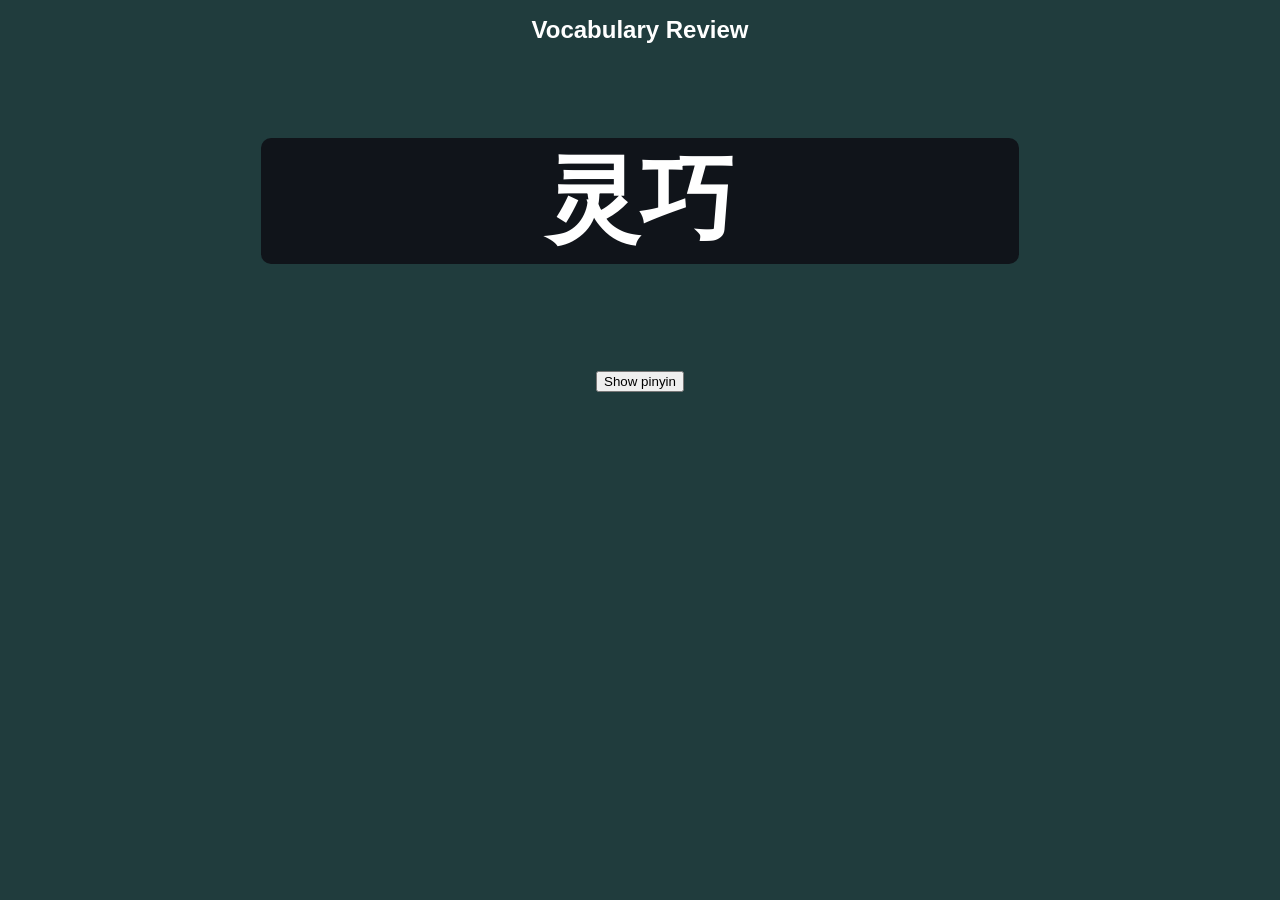
==== index.html @ 92949652 "Add files via upload" ====
<!DOCTYPE html>
<html lang="en">
    <head>
        <meta charset="UTF-8">
        <meta http-equiv="X-UA-Compatible" content="IE=edge">
        <meta name="viewport" content="width=device-width, initial-scale=1.0">
        <title>Flash Cards</title>
        <link href="style.css" rel="stylesheet" type="text/css">
    </head>
    <body onload="getRandomWord()" onload="hidebuttons()">
        <h1 class="Title">Vocabulary Review</h1>
 
        <div>
            <h3 class="term">Term</h3>
        </div>
 
        <div>
            <h3 class="pinyin">Pinyin</h3>
        </div>

        <div>
            <h3 class="english">Definition</h3>
        </div>


<div class="pinyinButton">
    <button class="pinyinbutton">Show pinyin</button>
</div>

<div class="definitionButton">
    <button class="definitionButton">Show definition</button>
</div>

<div class="nextButton">
    <button class="nextButton">Next word</button>
</div>


<script>
    var vocab = [
    {"Chinese":"题写","Pinyin":"tíxiě","English":"Inscribe"},
{"Chinese":"树丛","Pinyin":"shùcóng","English":"Grove"},
{"Chinese":"甜润","Pinyin":"tiánrùn","English":"Sweet and pleasant"},
{"Chinese":"项圈","Pinyin":"xiàngquān","English":"Collar"},
{"Chinese":"犄角","Pinyin":"jījiǎo","English":"Horns (of a bull, ox, rhino, etc.)"},
{"Chinese":"一拥而上","Pinyin":"yīyōng érshàng","English":"Rush up in a crowd"},
{"Chinese":"灵巧","Pinyin":"língqiǎo","English":"Dexterous"},
{"Chinese":"浅薄","Pinyin":"qiǎnbó","English":"Shallow"},
{"Chinese":"蹦跳","Pinyin":"bèngtiào","English":"To skip"},
{"Chinese":"众目睽睽","Pinyin":"zhòngmù kuíkuí","English":"In front of the staring eyes of the masses"},
{"Chinese":"事实所迫","Pinyin":"shìshí suǒpò","English":"Forced to do sth (bad) by the stress of one’s circumstances"},
{"Chinese":"分庭抗礼","Pinyin":"fēntíng kuànglǐ","English":"To stand up to sb as an equal"},
{"Chinese":"剧集","Pinyin":"jùjí","English":"TV series╱episode"},
{"Chinese":"剧评","Pinyin":"jùpíng","English":"Review of a play, opera, movie, or TV show"},
{"Chinese":"山海经","Pinyin":"shānhǎijīng","English":"Classic of Mountain and Sea, about geography, mythology, witchcraft, etc"},
{"Chinese":"金刚","Pinyin":"jīngāng","English":"Diamond╱guardian deity (in Buddhist iconography)"},
{"Chinese":"同人","Pinyin":"tóngrén","English":"Co-worker╱colleague╱pop culture enthusiasts who create fan fiction etc"},
{"Chinese":"哭笑不得","Pinyin":"kūxiào bùdé","English":"Not to know whether to laugh or cry╱both funny and embarrassing"},
{"Chinese":"奥威尔","Pinyin":"àowēiěr","English":"George Orwell (1903-1950), British novelist"},
{"Chinese":"转圈","Pinyin":"zhuànquān","English":"To rotate╱twirl╱run around╱encircle╱rotation╱beat about the bush"},
{"Chinese":"汪汪","Pinyin":"wāngwāng","English":"Gleaming with tears╱woof woof (of a dog)╱(of water) broad and deep"},
{"Chinese":"说来话长","Pinyin":"shuōlái huàcháng","English":"It's a long story╱complicated and not easy to express succinctly"},
{"Chinese":"卖场","Pinyin":"màichǎng","English":"Market╱store╱mall (usually of a particular product, i.e. furniture)"},
{"Chinese":"势不两立","Pinyin":"shìbù liǎnglì","English":"The two cannot exist together╱irreconcilable differences╱incompatible"},
{"Chinese":"豆蔻","Pinyin":"dòukòu","English":"Cardamom╱fig. a girl's teenage years╱maidenhood╱a budding beauty"},
{"Chinese":"偏科","Pinyin":"piānkē","English":"To overemphasize a topic╱overdoing it╱to go overboard"},
{"Chinese":"扭扭捏捏","Pinyin":"niǔniǔ niēniē","English":"Affecting shyness or embarrassment╱coy╱mincing (walk, speech, etc)"},
{"Chinese":"新官上任三把火","Pinyin":"xīnguān shàngrèn sānbǎhuǒ","English":"(of a newly appointed official) to make bold changes on assuming office"},
{"Chinese":"苦大仇深","Pinyin":"kǔdà chóushēn","English":"Great bitterness, deep hatred╱deeply ingrained long-standing resentment"},
{"Chinese":"下风","Pinyin":"xiàfēng","English":"Leeward╱downwind╱disadvantageous position╱concede an argument"},
{"Chinese":"成家立业","Pinyin":"chéngjiā lìyè","English":"To get married and start a career╱to settle down╱to establish oneself"},
{"Chinese":"白芷","Pinyin":"báizhǐ","English":"Dahurian angelica╱root of Dahurian angelica (used in TCM)"},
{"Chinese":"富士康","Pinyin":"fùshìkāng","English":"Foxconn Technology Group╱abbr. of 富士康科技集团"},
{"Chinese":"心领神会","Pinyin":"xīnlǐng shénhuì","English":"To understand tacitly╱to know intuitively╱to understand thoroughly"},
{"Chinese":"嘎嘎","Pinyin":"gāgā","English":"(onom.) quack╱honk╱(northern dialect) very"},
{"Chinese":"褪","Pinyin":"tuì","English":"To take off (clothes)╱to shed feathers╱(of color) to fade╱to discolor"},
{"Chinese":"大功告成","Pinyin":"dàgōng gàochéng","English":"Successfully accomplished (project or goal)╱to be highly successful"},
{"Chinese":"脱离苦海","Pinyin":"tuōlí kǔhǎi","English":"To escape from the abyss of suffering╱to shed off a wretched plight"},
{"Chinese":"壮举","Pinyin":"zhuàngjǔ","English":"Magnificent feat╱impressive feat╱heroic undertaking╱heroic attempt"},
{"Chinese":"阳光普照","Pinyin":"yángguāng pǔzhào","English":"(idiom) sunlight shines over all things╱drenched in sunlight"},
{"Chinese":"将帅","Pinyin":"jiàngshuài","English":"Commander-in-chief, the equivalent of king in Chinese chess"},
{"Chinese":"箴言","Pinyin":"zhēnyán","English":"Admonition╱exhortation╱dictum╱the biblical Book of Proverbs"},
{"Chinese":"汹涌","Pinyin":"xiōngyǒng","English":"To surge up violently (of ocean, river, lake etc)╱turbulent"},
{"Chinese":"妒忌","Pinyin":"dùjì","English":"To be jealous of (sb's achievements etc)╱to be envious╱envy"},
{"Chinese":"物是人非","Pinyin":"wùshì rénfēi","English":"Things have remained the same, but people have changed"},
{"Chinese":"合掌","Pinyin":"hézhǎng","English":"To clasp hands╱to put one's palms together (in prayer)"},
{"Chinese":"砂仁","Pinyin":"shārén","English":"Amomom (fructus Amomi), plant used in Chinese medicine"},
{"Chinese":"劈开","Pinyin":"pīkāi","English":"To cleave╱to split open╱to spread open (fingers, legs)"},
{"Chinese":"高歌猛进","Pinyin":"gāogē měngjìn","English":"To advance singing loudly (idiom)╱triumphant progress"},
{"Chinese":"坚韧不拔","Pinyin":"jiānrèn bùbá","English":"Firm and indomitable (idiom)╱tenacious and unyielding"},
{"Chinese":"失言","Pinyin":"shīyán","English":"Slip of the tongue╱indiscretion╱to blurt out a secret"},
{"Chinese":"尾随","Pinyin":"wěisuí","English":"To tail behind╱to tag along╱to follow on the heels of"},
{"Chinese":"接客","Pinyin":"jiēkè","English":"To receive guests╱to receive patrons (of prostitutes)"},
{"Chinese":"颁","Pinyin":"bān","English":"To promulgate╱to send out╱to issue╱to grant or confer"},
{"Chinese":"开发商","Pinyin":"kāifāshāng","English":"Developer (of real estate, a commercial product etc)"},
{"Chinese":"慧眼","Pinyin":"huìyǎn","English":"An all-seeing mind╱mental perception╱insight╱acumen"},
{"Chinese":"糊口","Pinyin":"húkǒu","English":"To scrape a meager living╱to get by with difficulty"},
{"Chinese":"冉冉","Pinyin":"rǎnrǎn","English":"Gradually╱slowly╱softly drooping (branches, hair)"},
{"Chinese":"烩饭","Pinyin":"huìfàn","English":"Rice in gravy, typically with meat and vegetables"},
{"Chinese":"断送","Pinyin":"duànsòng","English":"To forfeit (future profit, one's life etc)╱ruined"},
{"Chinese":"炼乳","Pinyin":"liànrǔ","English":"To condense milk (by evaporation)╱condensed milk"},
{"Chinese":"黄土","Pinyin":"huángtǔ","English":"Loess (yellow sandy soil typical of north China)"},
{"Chinese":"广义相对论","Pinyin":"guǎngyì xiāngduìlùn","English":"General relativity╱Einstein's theory of gravity"},
{"Chinese":"违法乱纪","Pinyin":"wéifǎ luànjì","English":"To break the law and violate discipline (idiom)"},
{"Chinese":"通缉令","Pinyin":"tōngjīlìng","English":"Order for arrest╱wanted circular╱wanted poster"},
{"Chinese":"年前","Pinyin":"niánqián","English":"Before the end of the year╱before the new year"},
{"Chinese":"等闲","Pinyin":"děngxián","English":"Ordinary╱common╱unimportant╱idly╱for no reason"},
{"Chinese":"七龙珠","Pinyin":"qīlóngzhū","English":"Dragon Ball, Japanese manga and anime series"},
{"Chinese":"刮蹭","Pinyin":"guācèng","English":"To scrape one's car against sth╱to sideswipe"},
{"Chinese":"无私","Pinyin":"wúsī","English":"Selfless╱unselfish╱disinterested╱altruistic"},
{"Chinese":"前无古人","Pinyin":"qiánwú gǔrén","English":"Unprecedented, without parallel in history"},
{"Chinese":"套用","Pinyin":"tàoyòng","English":"To copy a set pattern mechanically╱to crib"},
{"Chinese":"私利","Pinyin":"sīlì","English":"Personal gain╱(one's own) selfish interest"},
{"Chinese":"播讲","Pinyin":"bōjiǎng","English":"To broadcast a lecture, a book reading etc"},
{"Chinese":"劈啪","Pinyin":"pīpā","English":"(onom.) for crack, slap, clap, clatter etc"},
{"Chinese":"本性","Pinyin":"běnxìng","English":"Natural instincts╱nature╱inherent quality"},
{"Chinese":"四散","Pinyin":"sìsàn","English":"To disperse╱to scatter in all directions"},
{"Chinese":"别说","Pinyin":"biéshuō","English":"Don’t talk╱to say nothing of, let alone"},
{"Chinese":"伤透","Pinyin":"shāngtòu","English":"To break (sb's heart)╱to cause grief to"},
{"Chinese":"发怵","Pinyin":"fāchù","English":"To feel terrified╱to grow apprehensive"},
{"Chinese":"鸣","Pinyin":"míng","English":"To cry (of birds, animals and insects)"},
{"Chinese":"骚动","Pinyin":"sāodòng","English":"Disturbance╱uproar╱to become restless"},
{"Chinese":"灼","Pinyin":"zhuó","English":"Luminous╱burning╱to burn╱to cauterize"},
{"Chinese":"据为己有","Pinyin":"jùwéi jǐyǒu","English":"To take for one's own╱to expropriate"},
{"Chinese":"草果","Pinyin":"cǎoguǒ","English":"Black cardamom╱(dialect) strawberry"},
{"Chinese":"扣环","Pinyin":"kòuhuán","English":"Ring fastener╱buckle╱retainer strap"},
{"Chinese":"流水线","Pinyin":"liúshuǐxiàn","English":"Assembly line╱(computing) pipeline"},
{"Chinese":"迷迭香","Pinyin":"mídiéxiāng","English":"Rosemary (Rosmarinus officinalis)"},
{"Chinese":"停电","Pinyin":"tíngdiàn","English":"To have a power failure╱power cut"},
{"Chinese":"风凉话","Pinyin":"fēngliánghuà","English":"Sneering╱sarcasm╱cynical remarks"},
{"Chinese":"病患","Pinyin":"bìnghuàn","English":"Illness╱disease╱patient╱sufferer"},
{"Chinese":"喋喋不休","Pinyin":"diédié bùxiū","English":"To chatter or jabber on and on"},
{"Chinese":"到头来","Pinyin":"dàotóulái","English":"In the end╱finally╱as a result"},
{"Chinese":"蓄意","Pinyin":"xùyì","English":"Deliberate╱premeditated╱malice"},
{"Chinese":"不分昼夜","Pinyin":"bùfēn zhòuyè","English":"Day and night╱round-the-clock"},
{"Chinese":"细毛","Pinyin":"xìmáo","English":"Fuzz╱fine fur (of marten etc)"},
{"Chinese":"足底筋膜炎","Pinyin":"zúdǐ jīnmóyán","English":"Plantar fasciitis (medicine)"},
{"Chinese":"要领","Pinyin":"yàolǐng","English":"Main aspects╱essentials╱gist"},
{"Chinese":"账面","Pinyin":"zhàngmiàn","English":"An item in accounts╱an entry"},
{"Chinese":"洁白","Pinyin":"jiébái","English":"Spotlessly white╱pure white"}
]; 

let listlength = Object.keys(vocab).length
let theword = Math.floor(Math.random() * listlength)

const term = document.querySelector('.term');
const pinyin = document.querySelector('.pinyin');
const english = document.querySelector('.english')
const pinyinButton = document.querySelector('.pinyinButton')
const definitionButton = document.querySelector('.definitionButton')
const nextButton = document.querySelector('.nextButton')

 
function getRandomWord() {
    let listlength = Object.keys(vocab).length
    let theword = Math.floor(Math.random() * listlength)
    term.innerHTML = `<h3>${vocab[theword].Chinese}</h3>`;
    pinyin.innerHTML = `<h3>${vocab[theword].Pinyin}</h3>`;
    english.innerHTML = `<h3>${vocab[theword].English}</h3>`;
    pinyin.style.visibility='hidden';
    english.style.visibility='hidden';
    definitionButton.style.display='none';
    nextButton.style.display='none';


setTimeout(function() {/*code*/}, 1000);

}

pinyinButton.addEventListener('click', function() {
    pinyin.style.visibility = 'visible';
    pinyinButton.style.display='none'
    definitionButton.style.display='block';
})
 
definitionButton.addEventListener('click', function() {
    english.style.visibility = 'visible';
    definitionButton.style.display='none'
    nextButton.style.display='block';
})

nextButton.addEventListener('click', function() {
    pinyin.style.visibility = 'hidden';
    english.style.visibility = 'hidden';
    nextButton.style.display='none';
    pinyinButton.style.display = 'block';  
    getRandomWord();
});


</script>

</body>
</html>
---- style.css ----
body{
    background-color:rgb(32, 60, 61);
}


.Title{
    font-family: 'Zapfino', sans-serif;
    color: white;
    font-size: 150%;
    text-align:center   
}

.term{   
    border: solid 0px white;
    background-color: rgb(16, 20, 26);
    border-radius: 10px;
    margin:auto;
    text-align:center;
    width:60%;
    font-family: 'Andika', sans-serif;
    font-size: 500%;
    color: white;
}

.pinyin{   
    border: solid 0px white;
    border-radius: 10px;
    text-align:center;
    font-size: 200%;
    margin-top:-2.5em;
    width:100%;
    font-family: 'Arial', sans-serif;
    color:white;
}

.english{   
    border: solid 0px white;
    border-radius: 10px;
    text-align:center;
    font-size: 100%;
    margin-top:-1.75em;
    margin-bottom: 0%;
    width:100%;
    font-family: 'Andika', sans-serif;
    color:white;
}


.pinyinButton{
    text-align: center;
    margin-top: -0.05em;
    position: static;
}

.definitionButton{
    text-align: center;
    margin-top: -0.05em;
    position: static;
}

.nextButton{
    text-align: center;
    margin-top: -0.05em;
    position: static;
} 

button:hover{
    transform: scale(1.1);
    transition: 0.2s;
}
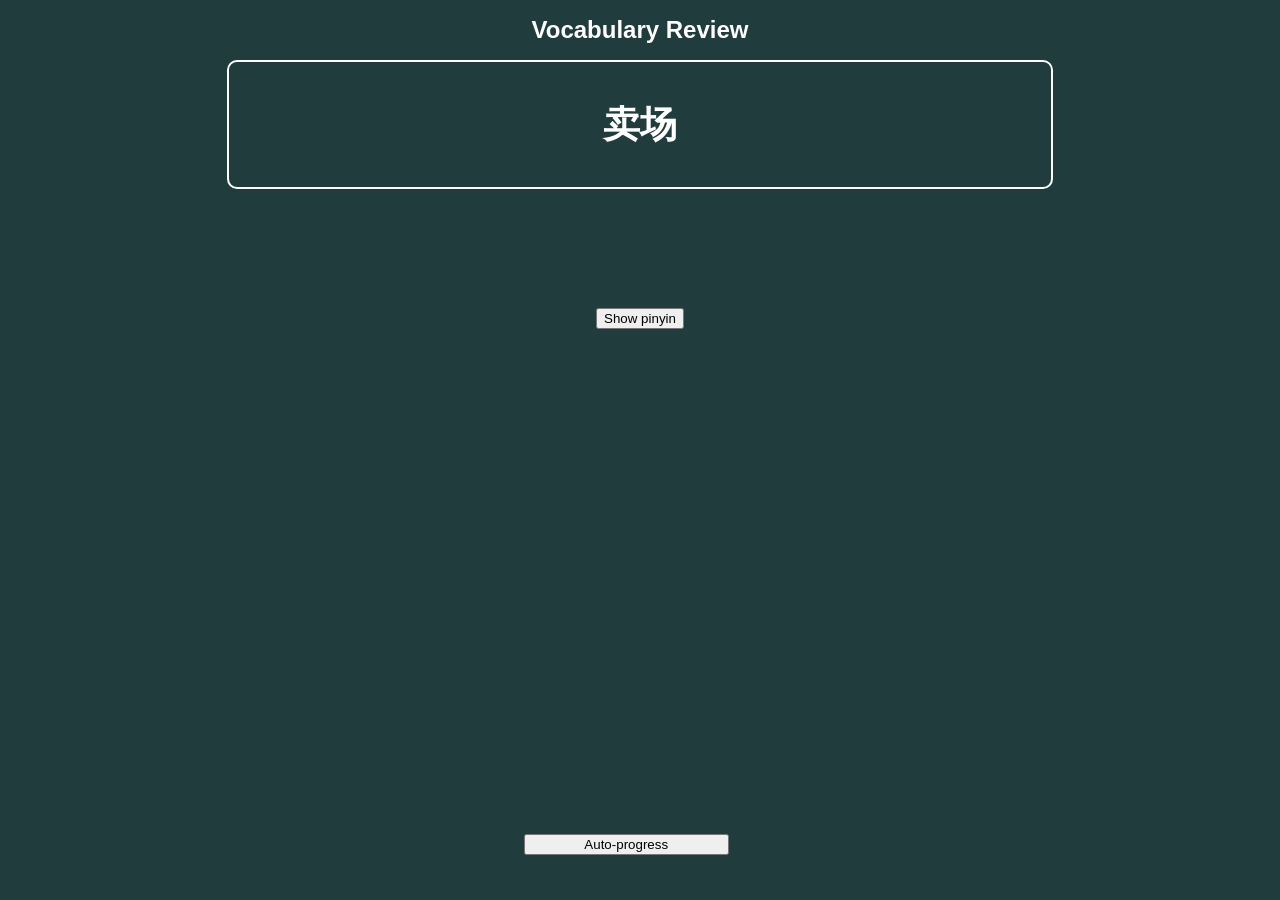
==== commit 355a0111: "Add files via upload" ====
--- a/index.html
+++ b/index.html
@@ -4,16 +4,17 @@
         <meta charset="UTF-8">
         <meta http-equiv="X-UA-Compatible" content="IE=edge">
         <meta name="viewport" content="width=device-width, initial-scale=1.0">
-        <title>Flash Cards</title>
+        <title><a href="https://vocabularyreview.herokuapp.com/index.html">Vocabulary Review</a></title>
         <link href="style.css" rel="stylesheet" type="text/css">
     </head>
-    <body onload="getRandomWord()" onload="hidebuttons()">
+
+    <body onload="getRandomWord()">
         <h1 class="Title">Vocabulary Review</h1>
  
         <div>
             <h3 class="term">Term</h3>
         </div>
- 
+
         <div>
             <h3 class="pinyin">Pinyin</h3>
         </div>
@@ -35,160 +36,31 @@
     <button class="nextButton">Next word</button>
 </div>
 
+<div class="pauseButton">
+    <button class="nextButton">Pause ⏸</button>
+</div>
 
-<script>
-    var vocab = [
-    {"Chinese":"题写","Pinyin":"tíxiě","English":"Inscribe"},
-{"Chinese":"树丛","Pinyin":"shùcóng","English":"Grove"},
-{"Chinese":"甜润","Pinyin":"tiánrùn","English":"Sweet and pleasant"},
-{"Chinese":"项圈","Pinyin":"xiàngquān","English":"Collar"},
-{"Chinese":"犄角","Pinyin":"jījiǎo","English":"Horns (of a bull, ox, rhino, etc.)"},
-{"Chinese":"一拥而上","Pinyin":"yīyōng érshàng","English":"Rush up in a crowd"},
-{"Chinese":"灵巧","Pinyin":"língqiǎo","English":"Dexterous"},
-{"Chinese":"浅薄","Pinyin":"qiǎnbó","English":"Shallow"},
-{"Chinese":"蹦跳","Pinyin":"bèngtiào","English":"To skip"},
-{"Chinese":"众目睽睽","Pinyin":"zhòngmù kuíkuí","English":"In front of the staring eyes of the masses"},
-{"Chinese":"事实所迫","Pinyin":"shìshí suǒpò","English":"Forced to do sth (bad) by the stress of one’s circumstances"},
-{"Chinese":"分庭抗礼","Pinyin":"fēntíng kuànglǐ","English":"To stand up to sb as an equal"},
-{"Chinese":"剧集","Pinyin":"jùjí","English":"TV series╱episode"},
-{"Chinese":"剧评","Pinyin":"jùpíng","English":"Review of a play, opera, movie, or TV show"},
-{"Chinese":"山海经","Pinyin":"shānhǎijīng","English":"Classic of Mountain and Sea, about geography, mythology, witchcraft, etc"},
-{"Chinese":"金刚","Pinyin":"jīngāng","English":"Diamond╱guardian deity (in Buddhist iconography)"},
-{"Chinese":"同人","Pinyin":"tóngrén","English":"Co-worker╱colleague╱pop culture enthusiasts who create fan fiction etc"},
-{"Chinese":"哭笑不得","Pinyin":"kūxiào bùdé","English":"Not to know whether to laugh or cry╱both funny and embarrassing"},
-{"Chinese":"奥威尔","Pinyin":"àowēiěr","English":"George Orwell (1903-1950), British novelist"},
-{"Chinese":"转圈","Pinyin":"zhuànquān","English":"To rotate╱twirl╱run around╱encircle╱rotation╱beat about the bush"},
-{"Chinese":"汪汪","Pinyin":"wāngwāng","English":"Gleaming with tears╱woof woof (of a dog)╱(of water) broad and deep"},
-{"Chinese":"说来话长","Pinyin":"shuōlái huàcháng","English":"It's a long story╱complicated and not easy to express succinctly"},
-{"Chinese":"卖场","Pinyin":"màichǎng","English":"Market╱store╱mall (usually of a particular product, i.e. furniture)"},
-{"Chinese":"势不两立","Pinyin":"shìbù liǎnglì","English":"The two cannot exist together╱irreconcilable differences╱incompatible"},
-{"Chinese":"豆蔻","Pinyin":"dòukòu","English":"Cardamom╱fig. a girl's teenage years╱maidenhood╱a budding beauty"},
-{"Chinese":"偏科","Pinyin":"piānkē","English":"To overemphasize a topic╱overdoing it╱to go overboard"},
-{"Chinese":"扭扭捏捏","Pinyin":"niǔniǔ niēniē","English":"Affecting shyness or embarrassment╱coy╱mincing (walk, speech, etc)"},
-{"Chinese":"新官上任三把火","Pinyin":"xīnguān shàngrèn sānbǎhuǒ","English":"(of a newly appointed official) to make bold changes on assuming office"},
-{"Chinese":"苦大仇深","Pinyin":"kǔdà chóushēn","English":"Great bitterness, deep hatred╱deeply ingrained long-standing resentment"},
-{"Chinese":"下风","Pinyin":"xiàfēng","English":"Leeward╱downwind╱disadvantageous position╱concede an argument"},
-{"Chinese":"成家立业","Pinyin":"chéngjiā lìyè","English":"To get married and start a career╱to settle down╱to establish oneself"},
-{"Chinese":"白芷","Pinyin":"báizhǐ","English":"Dahurian angelica╱root of Dahurian angelica (used in TCM)"},
-{"Chinese":"富士康","Pinyin":"fùshìkāng","English":"Foxconn Technology Group╱abbr. of 富士康科技集团"},
-{"Chinese":"心领神会","Pinyin":"xīnlǐng shénhuì","English":"To understand tacitly╱to know intuitively╱to understand thoroughly"},
-{"Chinese":"嘎嘎","Pinyin":"gāgā","English":"(onom.) quack╱honk╱(northern dialect) very"},
-{"Chinese":"褪","Pinyin":"tuì","English":"To take off (clothes)╱to shed feathers╱(of color) to fade╱to discolor"},
-{"Chinese":"大功告成","Pinyin":"dàgōng gàochéng","English":"Successfully accomplished (project or goal)╱to be highly successful"},
-{"Chinese":"脱离苦海","Pinyin":"tuōlí kǔhǎi","English":"To escape from the abyss of suffering╱to shed off a wretched plight"},
-{"Chinese":"壮举","Pinyin":"zhuàngjǔ","English":"Magnificent feat╱impressive feat╱heroic undertaking╱heroic attempt"},
-{"Chinese":"阳光普照","Pinyin":"yángguāng pǔzhào","English":"(idiom) sunlight shines over all things╱drenched in sunlight"},
-{"Chinese":"将帅","Pinyin":"jiàngshuài","English":"Commander-in-chief, the equivalent of king in Chinese chess"},
-{"Chinese":"箴言","Pinyin":"zhēnyán","English":"Admonition╱exhortation╱dictum╱the biblical Book of Proverbs"},
-{"Chinese":"汹涌","Pinyin":"xiōngyǒng","English":"To surge up violently (of ocean, river, lake etc)╱turbulent"},
-{"Chinese":"妒忌","Pinyin":"dùjì","English":"To be jealous of (sb's achievements etc)╱to be envious╱envy"},
-{"Chinese":"物是人非","Pinyin":"wùshì rénfēi","English":"Things have remained the same, but people have changed"},
-{"Chinese":"合掌","Pinyin":"hézhǎng","English":"To clasp hands╱to put one's palms together (in prayer)"},
-{"Chinese":"砂仁","Pinyin":"shārén","English":"Amomom (fructus Amomi), plant used in Chinese medicine"},
-{"Chinese":"劈开","Pinyin":"pīkāi","English":"To cleave╱to split open╱to spread open (fingers, legs)"},
-{"Chinese":"高歌猛进","Pinyin":"gāogē měngjìn","English":"To advance singing loudly (idiom)╱triumphant progress"},
-{"Chinese":"坚韧不拔","Pinyin":"jiānrèn bùbá","English":"Firm and indomitable (idiom)╱tenacious and unyielding"},
-{"Chinese":"失言","Pinyin":"shīyán","English":"Slip of the tongue╱indiscretion╱to blurt out a secret"},
-{"Chinese":"尾随","Pinyin":"wěisuí","English":"To tail behind╱to tag along╱to follow on the heels of"},
-{"Chinese":"接客","Pinyin":"jiēkè","English":"To receive guests╱to receive patrons (of prostitutes)"},
-{"Chinese":"颁","Pinyin":"bān","English":"To promulgate╱to send out╱to issue╱to grant or confer"},
-{"Chinese":"开发商","Pinyin":"kāifāshāng","English":"Developer (of real estate, a commercial product etc)"},
-{"Chinese":"慧眼","Pinyin":"huìyǎn","English":"An all-seeing mind╱mental perception╱insight╱acumen"},
-{"Chinese":"糊口","Pinyin":"húkǒu","English":"To scrape a meager living╱to get by with difficulty"},
-{"Chinese":"冉冉","Pinyin":"rǎnrǎn","English":"Gradually╱slowly╱softly drooping (branches, hair)"},
-{"Chinese":"烩饭","Pinyin":"huìfàn","English":"Rice in gravy, typically with meat and vegetables"},
-{"Chinese":"断送","Pinyin":"duànsòng","English":"To forfeit (future profit, one's life etc)╱ruined"},
-{"Chinese":"炼乳","Pinyin":"liànrǔ","English":"To condense milk (by evaporation)╱condensed milk"},
-{"Chinese":"黄土","Pinyin":"huángtǔ","English":"Loess (yellow sandy soil typical of north China)"},
-{"Chinese":"广义相对论","Pinyin":"guǎngyì xiāngduìlùn","English":"General relativity╱Einstein's theory of gravity"},
-{"Chinese":"违法乱纪","Pinyin":"wéifǎ luànjì","English":"To break the law and violate discipline (idiom)"},
-{"Chinese":"通缉令","Pinyin":"tōngjīlìng","English":"Order for arrest╱wanted circular╱wanted poster"},
-{"Chinese":"年前","Pinyin":"niánqián","English":"Before the end of the year╱before the new year"},
-{"Chinese":"等闲","Pinyin":"děngxián","English":"Ordinary╱common╱unimportant╱idly╱for no reason"},
-{"Chinese":"七龙珠","Pinyin":"qīlóngzhū","English":"Dragon Ball, Japanese manga and anime series"},
-{"Chinese":"刮蹭","Pinyin":"guācèng","English":"To scrape one's car against sth╱to sideswipe"},
-{"Chinese":"无私","Pinyin":"wúsī","English":"Selfless╱unselfish╱disinterested╱altruistic"},
-{"Chinese":"前无古人","Pinyin":"qiánwú gǔrén","English":"Unprecedented, without parallel in history"},
-{"Chinese":"套用","Pinyin":"tàoyòng","English":"To copy a set pattern mechanically╱to crib"},
-{"Chinese":"私利","Pinyin":"sīlì","English":"Personal gain╱(one's own) selfish interest"},
-{"Chinese":"播讲","Pinyin":"bōjiǎng","English":"To broadcast a lecture, a book reading etc"},
-{"Chinese":"劈啪","Pinyin":"pīpā","English":"(onom.) for crack, slap, clap, clatter etc"},
-{"Chinese":"本性","Pinyin":"běnxìng","English":"Natural instincts╱nature╱inherent quality"},
-{"Chinese":"四散","Pinyin":"sìsàn","English":"To disperse╱to scatter in all directions"},
-{"Chinese":"别说","Pinyin":"biéshuō","English":"Don’t talk╱to say nothing of, let alone"},
-{"Chinese":"伤透","Pinyin":"shāngtòu","English":"To break (sb's heart)╱to cause grief to"},
-{"Chinese":"发怵","Pinyin":"fāchù","English":"To feel terrified╱to grow apprehensive"},
-{"Chinese":"鸣","Pinyin":"míng","English":"To cry (of birds, animals and insects)"},
-{"Chinese":"骚动","Pinyin":"sāodòng","English":"Disturbance╱uproar╱to become restless"},
-{"Chinese":"灼","Pinyin":"zhuó","English":"Luminous╱burning╱to burn╱to cauterize"},
-{"Chinese":"据为己有","Pinyin":"jùwéi jǐyǒu","English":"To take for one's own╱to expropriate"},
-{"Chinese":"草果","Pinyin":"cǎoguǒ","English":"Black cardamom╱(dialect) strawberry"},
-{"Chinese":"扣环","Pinyin":"kòuhuán","English":"Ring fastener╱buckle╱retainer strap"},
-{"Chinese":"流水线","Pinyin":"liúshuǐxiàn","English":"Assembly line╱(computing) pipeline"},
-{"Chinese":"迷迭香","Pinyin":"mídiéxiāng","English":"Rosemary (Rosmarinus officinalis)"},
-{"Chinese":"停电","Pinyin":"tíngdiàn","English":"To have a power failure╱power cut"},
-{"Chinese":"风凉话","Pinyin":"fēngliánghuà","English":"Sneering╱sarcasm╱cynical remarks"},
-{"Chinese":"病患","Pinyin":"bìnghuàn","English":"Illness╱disease╱patient╱sufferer"},
-{"Chinese":"喋喋不休","Pinyin":"diédié bùxiū","English":"To chatter or jabber on and on"},
-{"Chinese":"到头来","Pinyin":"dàotóulái","English":"In the end╱finally╱as a result"},
-{"Chinese":"蓄意","Pinyin":"xùyì","English":"Deliberate╱premeditated╱malice"},
-{"Chinese":"不分昼夜","Pinyin":"bùfēn zhòuyè","English":"Day and night╱round-the-clock"},
-{"Chinese":"细毛","Pinyin":"xìmáo","English":"Fuzz╱fine fur (of marten etc)"},
-{"Chinese":"足底筋膜炎","Pinyin":"zúdǐ jīnmóyán","English":"Plantar fasciitis (medicine)"},
-{"Chinese":"要领","Pinyin":"yàolǐng","English":"Main aspects╱essentials╱gist"},
-{"Chinese":"账面","Pinyin":"zhàngmiàn","English":"An item in accounts╱an entry"},
-{"Chinese":"洁白","Pinyin":"jiébái","English":"Spotlessly white╱pure white"}
-]; 
-
-let listlength = Object.keys(vocab).length
-let theword = Math.floor(Math.random() * listlength)
-
-const term = document.querySelector('.term');
-const pinyin = document.querySelector('.pinyin');
-const english = document.querySelector('.english')
-const pinyinButton = document.querySelector('.pinyinButton')
-const definitionButton = document.querySelector('.definitionButton')
-const nextButton = document.querySelector('.nextButton')
-
- 
-function getRandomWord() {
-    let listlength = Object.keys(vocab).length
-    let theword = Math.floor(Math.random() * listlength)
-    term.innerHTML = `<h3>${vocab[theword].Chinese}</h3>`;
-    pinyin.innerHTML = `<h3>${vocab[theword].Pinyin}</h3>`;
-    english.innerHTML = `<h3>${vocab[theword].English}</h3>`;
-    pinyin.style.visibility='hidden';
-    english.style.visibility='hidden';
-    definitionButton.style.display='none';
-    nextButton.style.display='none';
+<div class="resumeButton">
+    <button class="nextButton">Resume ▶️</button>
+</div>
 
 
-setTimeout(function() {/*code*/}, 1000);
 
-}
+<div class="slidecontainer">
+    <input type="range" min="1" max="100" value="50" class="slider" id="myRange">
+</div>
 
-pinyinButton.addEventListener('click', function() {
-    pinyin.style.visibility = 'visible';
-    pinyinButton.style.display='none'
-    definitionButton.style.display='block';
-})
- 
-definitionButton.addEventListener('click', function() {
-    english.style.visibility = 'visible';
-    definitionButton.style.display='none'
-    nextButton.style.display='block';
-})
+<div>
+    <h3 class="rate">Auto-progress rate: </h3>
+</div>
 
-nextButton.addEventListener('click', function() {
-    pinyin.style.visibility = 'hidden';
-    english.style.visibility = 'hidden';
-    nextButton.style.display='none';
-    pinyinButton.style.display = 'block';  
-    getRandomWord();
-});
+<div class="autoprogressButton">
+    <button class="autoprogressButton">Auto-progress</button>
+</div>
 
 
-</script>
+<script src="app.js"></script>
+
 
 </body>
 </html>
--- a/style.css
+++ b/style.css
@@ -7,61 +7,81 @@
     font-family: 'Zapfino', sans-serif;
     color: white;
     font-size: 150%;
-    text-align:center   
+    text-align:center;  
+    cursor: pointer; 
 }
 
 .term{   
-    border: solid 0px white;
-    background-color: rgb(16, 20, 26);
+    border: solid 2.5px white;
     border-radius: 10px;
     margin:auto;
     text-align:center;
-    width:60%;
+    width:65%;
     font-family: 'Andika', sans-serif;
-    font-size: 500%;
+    font-size: 200%;
     color: white;
 }
 
 .pinyin{   
-    border: solid 0px white;
+    border: solid 2.5px white;
     border-radius: 10px;
     text-align:center;
-    font-size: 200%;
-    margin-top:-2.5em;
-    width:100%;
-    font-family: 'Arial', sans-serif;
+    font-size: 100%;
+    margin: auto;
+    width:65%;
+    font-family: 'Andika', sans-serif;
+    visibility:hidden;
     color:white;
 }
 
 .english{   
-    border: solid 0px white;
+    border: solid 2.5px white;
     border-radius: 10px;
     text-align:center;
-    font-size: 100%;
-    margin-top:-1.75em;
-    margin-bottom: 0%;
-    width:100%;
+    font-size: 70%;
+    margin: auto;
+    width:65%;
     font-family: 'Andika', sans-serif;
+    visibility:hidden;
     color:white;
 }
 
 
 .pinyinButton{
     text-align: center;
-    margin-top: -0.05em;
+    margin-top: 10px;
     position: static;
+    bottom:10%;
 }
 
 .definitionButton{
     text-align: center;
-    margin-top: -0.05em;
+    margin-top: 10px;
     position: static;
+    bottom:10%;
 }
 
 .nextButton{
     text-align: center;
-    margin-top: -0.05em;
+    margin-top: 10px;
     position: static;
+    bottom:10%;
+} 
+
+.pauseButton{
+    position:absolute;
+    width: 40%;
+    margin-left: 27.5%;
+    text-align: center;
+    bottom:14%;
+} 
+
+.resumeButton{
+    position:absolute;
+    width: 40%;
+    margin-left: 27.5%;
+    text-align: center;
+    bottom:14%;
 } 
 
 button:hover{
@@ -69,3 +89,56 @@
     transition: 0.2s;
 }
 
+.autoprogressButton{
+    position:absolute;
+    width: 40%;
+    margin-left: 14.5%;
+    text-align: center;
+    bottom:5%;
+} 
+
+.rate{   
+    position:absolute;
+    bottom:3.7em;
+    margin:auto;
+    text-align:center;
+    width:97%;
+    font-family: 'Andika', sans-serif;
+    font-size: 100%;
+    color: white;
+    visibility:hidden
+}
+
+.slider{
+    position:absolute;
+    bottom:2em;
+    -webkit-appearance: none;
+    width: 80%;
+    left: 9%;
+    height: 15px;
+    border-radius: 5px;  
+    background: #d3d3d3;
+    outline: none;
+    opacity: 0.7;
+    -webkit-transition: .2s;
+    transition: opacity .2s;
+    cursor: pointer;
+  }
+  
+  .slider::-webkit-slider-thumb {
+    -webkit-appearance: none;
+    appearance: none;
+    width: 25px;
+    height: 25px;
+    border-radius: 50%; 
+    background: #04AA6D;
+    cursor: pointer;
+  }
+  
+  .slider::-moz-range-thumb {
+    width: 25px;
+    height: 25px;
+    border-radius: 50%;
+    background: #04AA6D;
+    cursor: pointer;
+  }
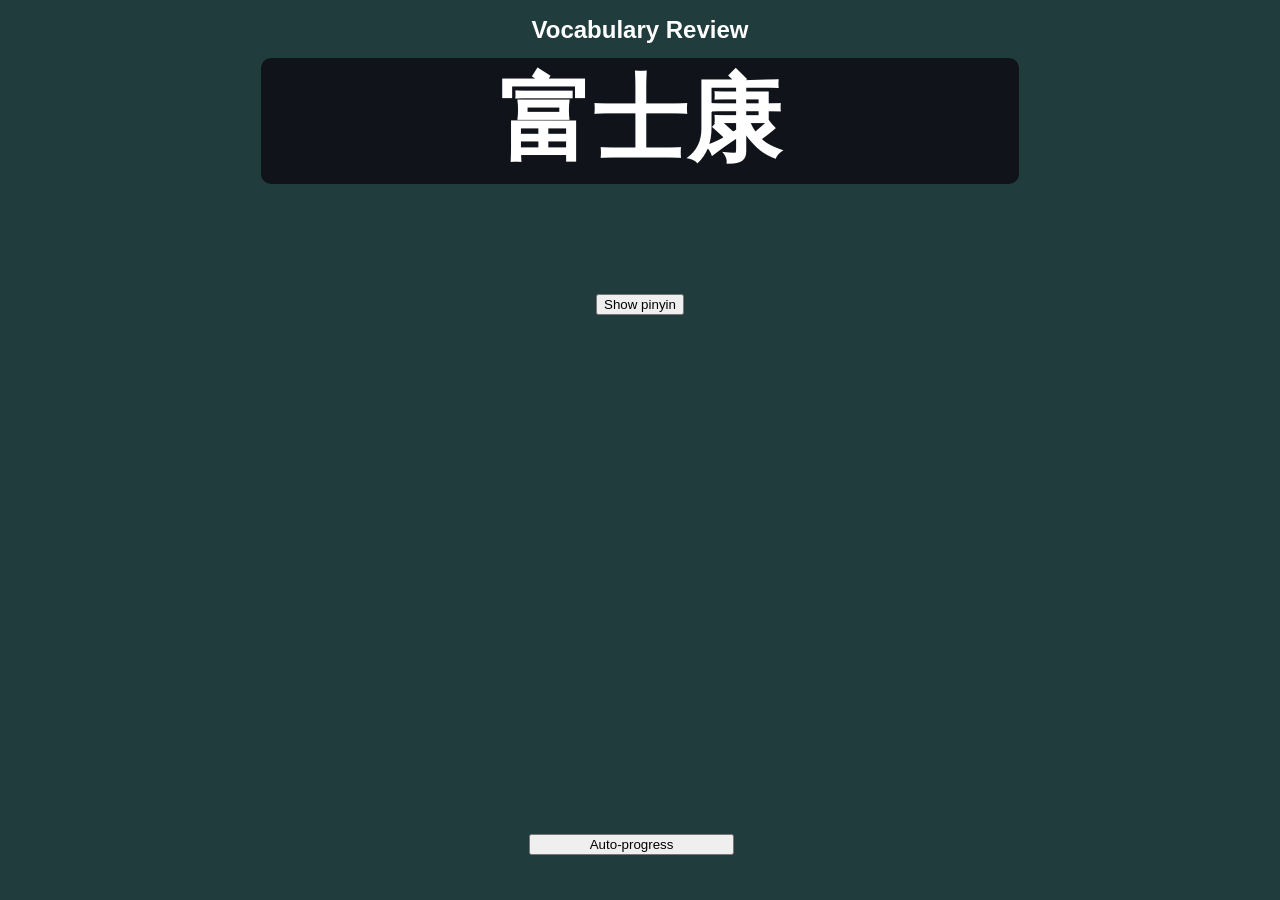
==== commit 0e6fd568: "Add files via upload" ====
--- a/index.html
+++ b/index.html
@@ -4,7 +4,7 @@
         <meta charset="UTF-8">
         <meta http-equiv="X-UA-Compatible" content="IE=edge">
         <meta name="viewport" content="width=device-width, initial-scale=1.0">
-        <title><a href="https://vocabularyreview.herokuapp.com/index.html">Vocabulary Review</a></title>
+        <title>Vocabulary Review</title>
         <link href="style.css" rel="stylesheet" type="text/css">
     </head>
 
--- a/style.css
+++ b/style.css
@@ -8,64 +8,63 @@
     color: white;
     font-size: 150%;
     text-align:center;  
-    cursor: pointer; 
+    cursor: pointer;
+    text-decoration: none
 }
 
 .term{   
-    border: solid 2.5px white;
+    border: solid 0px white;
+    background-color: rgb(16, 20, 26);
     border-radius: 10px;
     margin:auto;
+    margin-top:-1em;
     text-align:center;
-    width:65%;
+    width:60%;
     font-family: 'Andika', sans-serif;
-    font-size: 200%;
+    font-size: 500%;
     color: white;
 }
 
 .pinyin{   
-    border: solid 2.5px white;
+    border: solid 0px white;
     border-radius: 10px;
     text-align:center;
-    font-size: 100%;
-    margin: auto;
-    width:65%;
-    font-family: 'Andika', sans-serif;
-    visibility:hidden;
+    font-size: 200%;
+    margin-top:-2.5em;
+    width:100%;
+    font-family: 'Arial', sans-serif;
     color:white;
 }
 
 .english{   
-    border: solid 2.5px white;
+    border: solid 0px white;
     border-radius: 10px;
     text-align:center;
-    font-size: 70%;
-    margin: auto;
-    width:65%;
+    font-size: 100%;
+    margin-top:-1.75em;
+    margin-bottom: 0%;
+    width:100%;
     font-family: 'Andika', sans-serif;
-    visibility:hidden;
     color:white;
 }
 
 
 .pinyinButton{
     text-align: center;
-    margin-top: 10px;
+    margin-top: -0.05em;
     position: static;
-    bottom:10%;
 }
 
 .definitionButton{
     text-align: center;
-    margin-top: 10px;
+    margin-top: -0.05em;
     position: static;
-    bottom:10%;
 }
 
 .nextButton{
     text-align: center;
-    margin-top: 10px;
+    margin-top: -0.05em;
     position: static;
-    bottom:10%;
 } 
 
 .pauseButton{
@@ -92,7 +91,7 @@
 .autoprogressButton{
     position:absolute;
     width: 40%;
-    margin-left: 14.5%;
+    margin-left: 14.8%;
     text-align: center;
     bottom:5%;
 } 
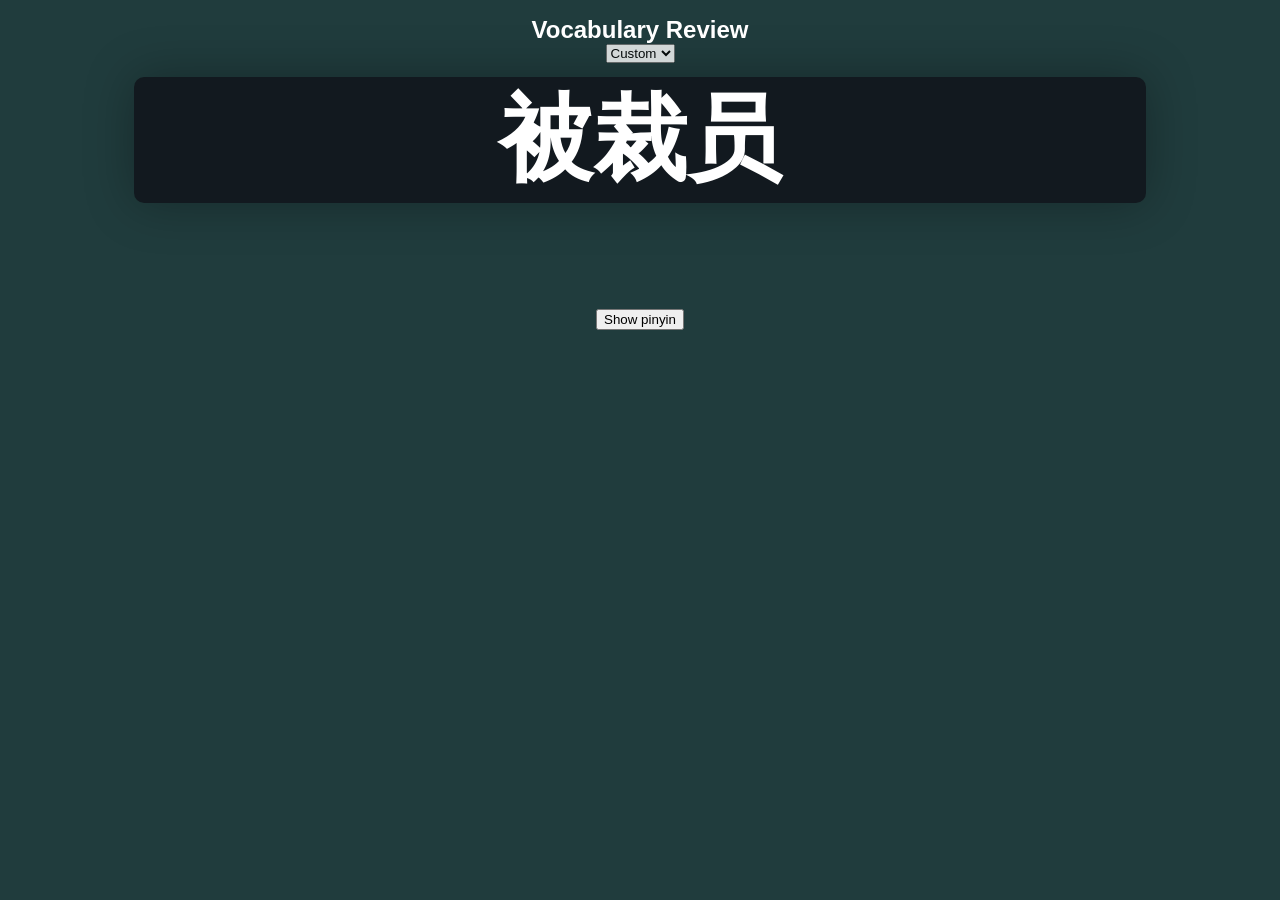
==== commit ebdc711d: "Add files via upload" ====
--- a/index.html
+++ b/index.html
@@ -11,6 +11,19 @@
     <body onload="getRandomWord()">
         <h1 class="Title">Vocabulary Review</h1>
  
+        <div class="dropdown">
+            <select name="vocab" onChange="getVocab()">
+                <option value="HSK1">HSK1</option>
+                <option value="HSK2">HSK2</option>
+                <option value="HSK3">HSK3</option>
+                <option value="HSK4">HSK4</option>
+                <option value="HSK5">HSK5</option>
+                <option value="HSK6">HSK6</option>
+                <option value="HSK789">HSK7-9</option>
+                <option value="Custom" selected>Custom</option>
+            </select>
+        </div>
+
         <div>
             <h3 class="term">Term</h3>
         </div>
@@ -22,7 +35,6 @@
         <div>
             <h3 class="english">Definition</h3>
         </div>
-
 
 <div class="pinyinButton">
     <button class="pinyinbutton">Show pinyin</button>
@@ -36,28 +48,6 @@
     <button class="nextButton">Next word</button>
 </div>
 
-<div class="pauseButton">
-    <button class="nextButton">Pause ⏸</button>
-</div>
-
-<div class="resumeButton">
-    <button class="nextButton">Resume ▶️</button>
-</div>
-
-
-
-<div class="slidecontainer">
-    <input type="range" min="1" max="100" value="50" class="slider" id="myRange">
-</div>
-
-<div>
-    <h3 class="rate">Auto-progress rate: </h3>
-</div>
-
-<div class="autoprogressButton">
-    <button class="autoprogressButton">Auto-progress</button>
-</div>
-
 
 <script src="app.js"></script>
 
--- a/style.css
+++ b/style.css
@@ -12,21 +12,26 @@
     text-decoration: none
 }
 
+.dropdown{
+    text-align:center;
+    margin-top:-1em;
+    opacity: 0.8;
+}
+
 .term{   
-    border: solid 0px white;
-    background-color: rgb(16, 20, 26);
+    background-color: rgba(16, 20, 26, 0.844);
     border-radius: 10px;
     margin:auto;
     margin-top:-1em;
     text-align:center;
-    width:60%;
+    width:80%;
     font-family: 'Andika', sans-serif;
     font-size: 500%;
     color: white;
+    box-shadow: 0 0 50px rgba(0, 0, 0, 0.3);
 }
 
 .pinyin{   
-    border: solid 0px white;
     border-radius: 10px;
     text-align:center;
     font-size: 200%;
@@ -38,7 +43,6 @@
 
 .english{   
     border: solid 0px white;
-    border-radius: 10px;
     text-align:center;
     font-size: 100%;
     margin-top:-1.75em;
@@ -47,7 +51,6 @@
     font-family: 'Andika', sans-serif;
     color:white;
 }
-
 
 .pinyinButton{
     text-align: center;
@@ -67,77 +70,8 @@
     position: static;
 } 
 
-.pauseButton{
-    position:absolute;
-    width: 40%;
-    margin-left: 27.5%;
-    text-align: center;
-    bottom:14%;
-} 
-
-.resumeButton{
-    position:absolute;
-    width: 40%;
-    margin-left: 27.5%;
-    text-align: center;
-    bottom:14%;
-} 
-
 button:hover{
     transform: scale(1.1);
     transition: 0.2s;
 }
 
-.autoprogressButton{
-    position:absolute;
-    width: 40%;
-    margin-left: 14.8%;
-    text-align: center;
-    bottom:5%;
-} 
-
-.rate{   
-    position:absolute;
-    bottom:3.7em;
-    margin:auto;
-    text-align:center;
-    width:97%;
-    font-family: 'Andika', sans-serif;
-    font-size: 100%;
-    color: white;
-    visibility:hidden
-}
-
-.slider{
-    position:absolute;
-    bottom:2em;
-    -webkit-appearance: none;
-    width: 80%;
-    left: 9%;
-    height: 15px;
-    border-radius: 5px;  
-    background: #d3d3d3;
-    outline: none;
-    opacity: 0.7;
-    -webkit-transition: .2s;
-    transition: opacity .2s;
-    cursor: pointer;
-  }
-  
-  .slider::-webkit-slider-thumb {
-    -webkit-appearance: none;
-    appearance: none;
-    width: 25px;
-    height: 25px;
-    border-radius: 50%; 
-    background: #04AA6D;
-    cursor: pointer;
-  }
-  
-  .slider::-moz-range-thumb {
-    width: 25px;
-    height: 25px;
-    border-radius: 50%;
-    background: #04AA6D;
-    cursor: pointer;
-  }
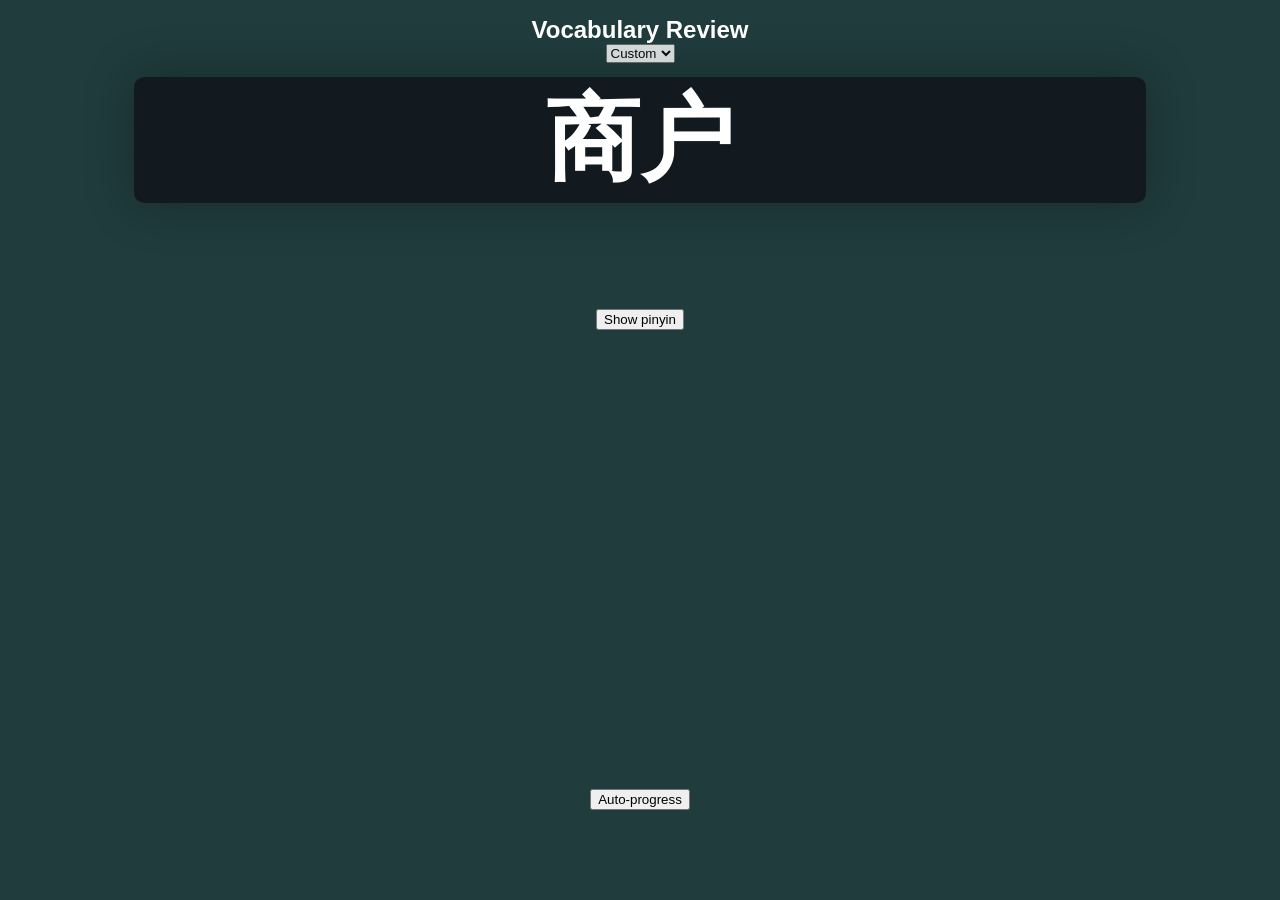
==== commit c66de667: "Add files via upload" ====
--- a/index.html
+++ b/index.html
@@ -48,6 +48,10 @@
     <button class="nextButton">Next word</button>
 </div>
 
+<div class="autoProgressContainer">
+    <button class="autoProgressButton">Auto-progress</button>
+    <input type="range" min="500" max="3000" value="1500" class="slider" id="progressSpeed" style="display: none;">
+</div>
 
 <script src="app.js"></script>
 
--- a/style.css
+++ b/style.css
@@ -8,7 +8,6 @@
     color: white;
     font-size: 150%;
     text-align:center;  
-    cursor: pointer;
     text-decoration: none
 }
 
@@ -75,3 +74,41 @@
     transition: 0.2s;
 }
 
+.autoProgressContainer {
+    text-align: center;
+    position: absolute;
+    width: 80%;
+    bottom: 10%;
+    left: 50%;
+    transform: translateX(-50%);
+}
+
+.autoProgressButton {
+    margin-bottom: 0.5em;
+    display: block;
+    margin: 0 auto;
+}
+
+.slider {
+    width: 80%;
+    margin: auto;
+    direction: rtl;
+    position: relative;
+    display: block;
+}
+
+.slider::-webkit-slider-runnable-track {
+    background-color: rgb(255, 255, 255);
+    height: 4px;
+    width: 80%;
+    position: absolute;
+    top: 18px;
+    left: 10%;
+    transform: translateY(-50%);
+}
+
+.slider::-webkit-slider-thumb {
+    position: relative;
+    z-index: 1;
+    top: -5px;
+}
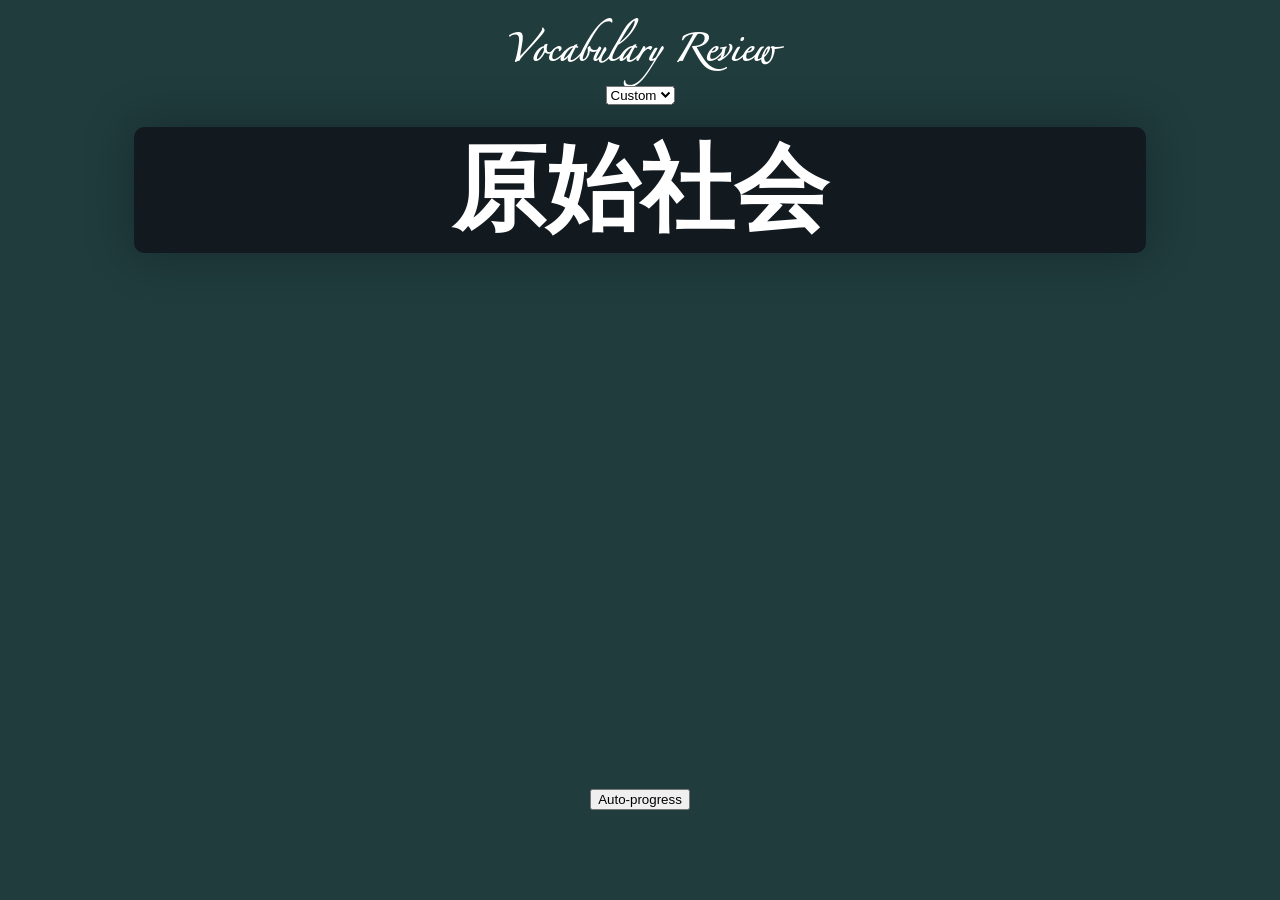
==== commit 15fcd93e: "Add files via upload" ====
--- a/index.html
+++ b/index.html
@@ -37,15 +37,15 @@
         </div>
 
 <div class="pinyinButton">
-    <button class="pinyinbutton">Show pinyin</button>
+    <button class="pinyinbutton"></button>
 </div>
 
 <div class="definitionButton">
-    <button class="definitionButton">Show definition</button>
+    <button class="definitionButton"></button>
 </div>
 
 <div class="nextButton">
-    <button class="nextButton">Next word</button>
+    <button class="nextButton"></button>
 </div>
 
 <div class="autoProgressContainer">
--- a/style.css
+++ b/style.css
@@ -1,7 +1,11 @@
+@font-face {
+    font-family: 'Zapfino';
+    src: url('fonts/Zapfino.ttf') format('truetype');
+  }
+
 body{
     background-color:rgb(32, 60, 61);
 }
-
 
 .Title{
     font-family: 'Zapfino', sans-serif;
@@ -11,23 +15,33 @@
     text-decoration: none
 }
 
-.dropdown{
-    text-align:center;
-    margin-top:-1em;
-    opacity: 0.8;
-}
+.dropdown-container {
+    position: fixed;
+    top:10px;
+    z-index: 1;
+  }
+  
+  .dropdown {
+    position: fixed;
+    top: 95px;
+    left: 50%;
+    transform: translate(-50%, -50%);
+    z-index: 999;
+    text-align: center;
+  }
 
 .term{   
     background-color: rgba(16, 20, 26, 0.844);
     border-radius: 10px;
     margin:auto;
-    margin-top:-1em;
+    margin-top:-0.8em;
     text-align:center;
     width:80%;
     font-family: 'Andika', sans-serif;
     font-size: 500%;
     color: white;
     box-shadow: 0 0 50px rgba(0, 0, 0, 0.3);
+    z-index: -1;
 }
 
 .pinyin{   
@@ -38,6 +52,7 @@
     width:100%;
     font-family: 'Arial', sans-serif;
     color:white;
+    z-index: -1;
 }
 
 .english{   
@@ -46,33 +61,46 @@
     font-size: 100%;
     margin-top:-1.75em;
     margin-bottom: 0%;
-    width:100%;
+    width:90%;
+    transform: translateX(5%);    
     font-family: 'Andika', sans-serif;
     color:white;
+    z-index: -1;
 }
 
-.pinyinButton{
-    text-align: center;
-    margin-top: -0.05em;
-    position: static;
-}
+.button-container {
+    position: fixed;
+    text-align:center;
+    margin-top:-28em;
+    width: 100%;
+    z-index: 0;
+    bottom:0px
+  }
+  
+  .pinyinbutton {
+    position: fixed;
+    top:0px;
+    height: 100vh;
+    width: 100vw;
+    color: rgba(255, 255, 255, 0.485);
+    background-color: transparent;
+    border: none;
+    z-index: 1;
+    transform: translateX(-1.5%);
+  }
 
-.definitionButton{
-    text-align: center;
-    margin-top: -0.05em;
-    position: static;
-}
-
-.nextButton{
-    text-align: center;
-    margin-top: -0.05em;
-    position: static;
-} 
-
-button:hover{
-    transform: scale(1.1);
-    transition: 0.2s;
-}
+  .definitionButton,
+  .nextButton {
+    position: fixed;
+    top:-270px;
+    height: 1500px;
+    width: 100vw;
+    color: rgba(255, 255, 255, 0.485);
+    background-color: transparent;
+    border: none;
+    z-index: 1;
+    transform: translateX(-1.5%);
+  }
 
 .autoProgressContainer {
     text-align: center;
@@ -81,12 +109,14 @@
     bottom: 10%;
     left: 50%;
     transform: translateX(-50%);
+    z-index: 1;
 }
 
 .autoProgressButton {
     margin-bottom: 0.5em;
     display: block;
     margin: 0 auto;
+    z-index: 1;
 }
 
 .slider {
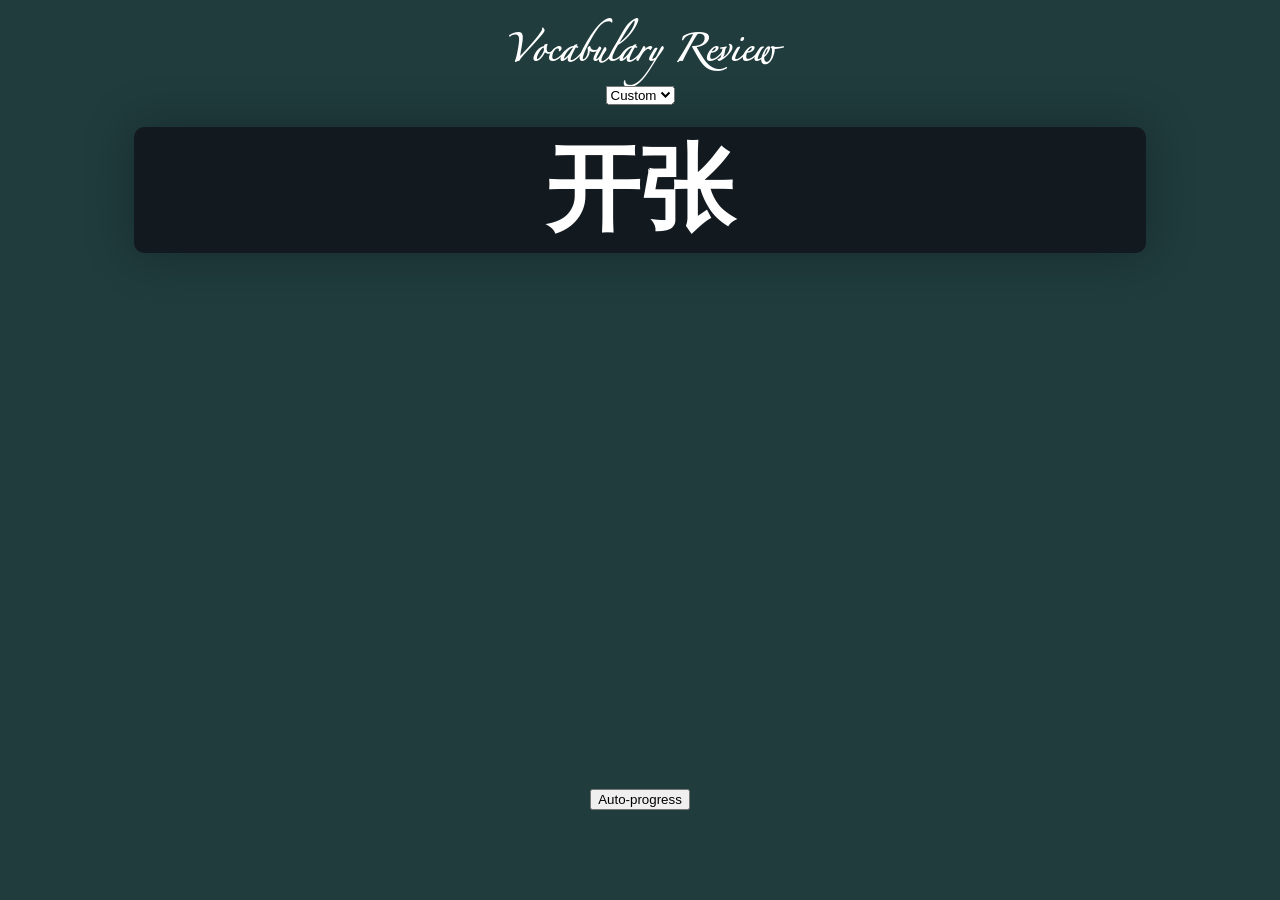
==== commit 2b4d85dc: "Add files via upload" ====
--- a/index.html
+++ b/index.html
@@ -5,6 +5,7 @@
         <meta http-equiv="X-UA-Compatible" content="IE=edge">
         <meta name="viewport" content="width=device-width, initial-scale=1.0">
         <title>Vocabulary Review</title>
+        <link rel="icon" href="/icons/CheckIcon.png">
         <link href="style.css" rel="stylesheet" type="text/css">
     </head>
 
@@ -13,6 +14,7 @@
  
         <div class="dropdown">
             <select name="vocab" onChange="getVocab()">
+                <option value="Custom" selected>Custom</option>
                 <option value="HSK1">HSK1</option>
                 <option value="HSK2">HSK2</option>
                 <option value="HSK3">HSK3</option>
@@ -20,7 +22,6 @@
                 <option value="HSK5">HSK5</option>
                 <option value="HSK6">HSK6</option>
                 <option value="HSK789">HSK7-9</option>
-                <option value="Custom" selected>Custom</option>
             </select>
         </div>
 
